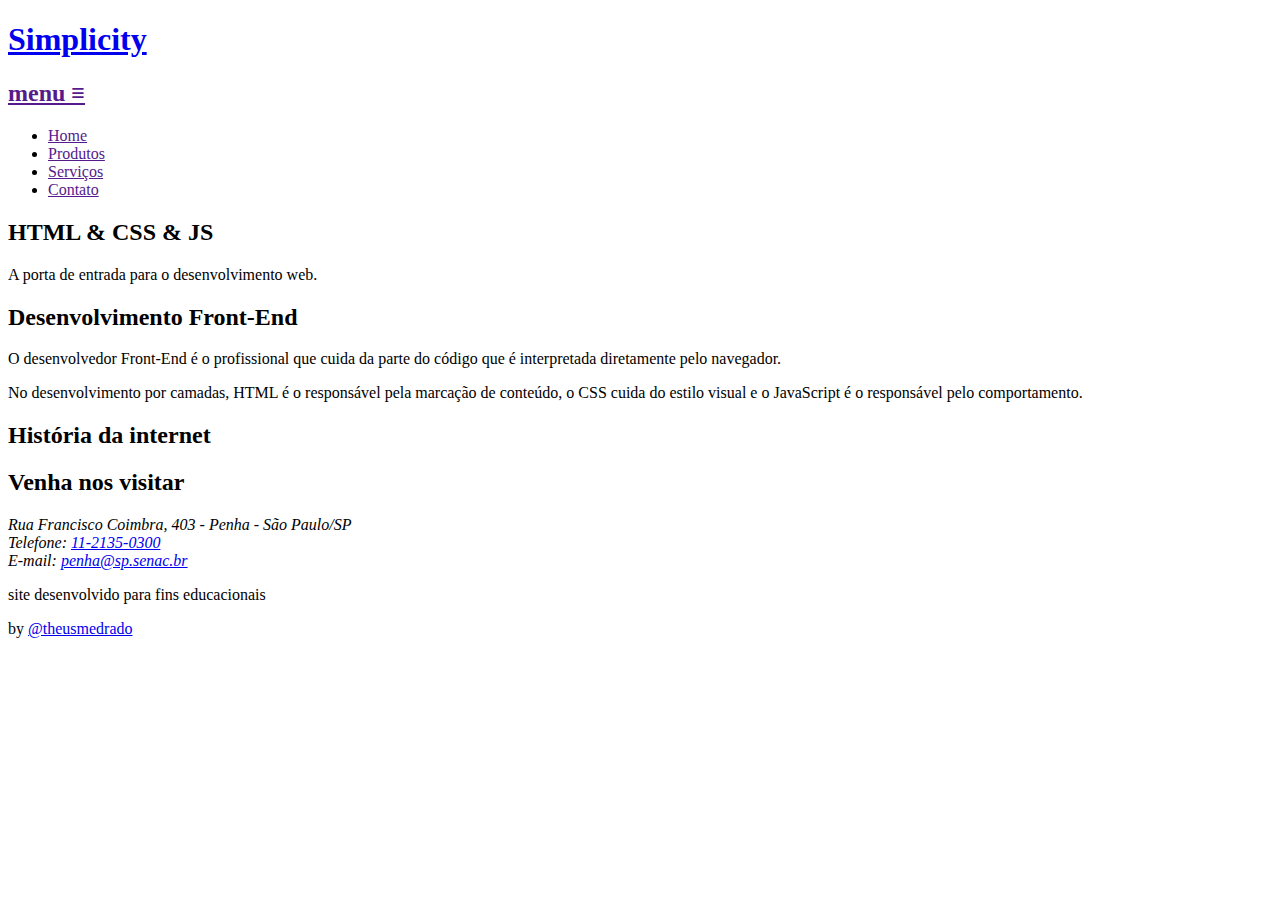
==== index.html @ a70444df "Create index.html" ====
<!DOCTYPE html>
<html lang="pt-br">

<head>
    <meta charset="UTF-8">
    <meta name="viewport" content="width=device-width, initial-scale=1.0">
    <title>Simplicity</title>
</head>

<body>
    <header class="topo">
        <h1><a href="index.html">Simplicity</a></h1>
        <nav class="navegacao">
            <h2 class="menu"><a href=""> menu &equiv; </a></h2>
            <ul class="acesso-menu">
                <li><a href="">Home</a></li>
                <li><a href="">Produtos</a></li>
                <li><a href="">Serviços</a></li>
                <li><a href="">Contato</a></li>
            </ul>
        </nav>

    </header>

    <main class="conteudo">
        <article class="destaque">
            <h2>HTML & CSS & JS</h2>
            <p>A porta de entrada para o desenvolvimento web.</p>
        </article>
        <article class="front-end">
            <h2> Desenvolvimento Front-End</h2>
            <p>O desenvolvedor Front-End é o profissional que cuida da parte do código que é interpretada diretamente
                pelo navegador.</p>
            <p>No desenvolvimento por camadas, HTML é o responsável pela marcação de conteúdo, o CSS cuida do estilo
                visual e o JavaScript é o responsável pelo comportamento.</p>

        </article>
        <article class="historia">
            <h2>História da internet</h2>

        </article>
        <article class="local">
            <h2>Venha nos visitar</h2>
            <address>
                Rua Francisco Coimbra, 403 - Penha -
                São Paulo/SP <br>
                Telefone:
                <a href="tel:1121350300">
                    11-2135-0300</a><br>

                E-mail:
                <a href="mailto:penha@sp.senac.br">
                    penha@sp.senac.br</a>
            </address>
        </article>



    </main>

    <footer class="rodape">
        <p>site desenvolvido para fins educacionais</p>
        <p>by <a target="_blank" href="https://www.instagram.com/theus__medradx/" >@theusmedrado</a></p>

    </footer>

</body>

</html>
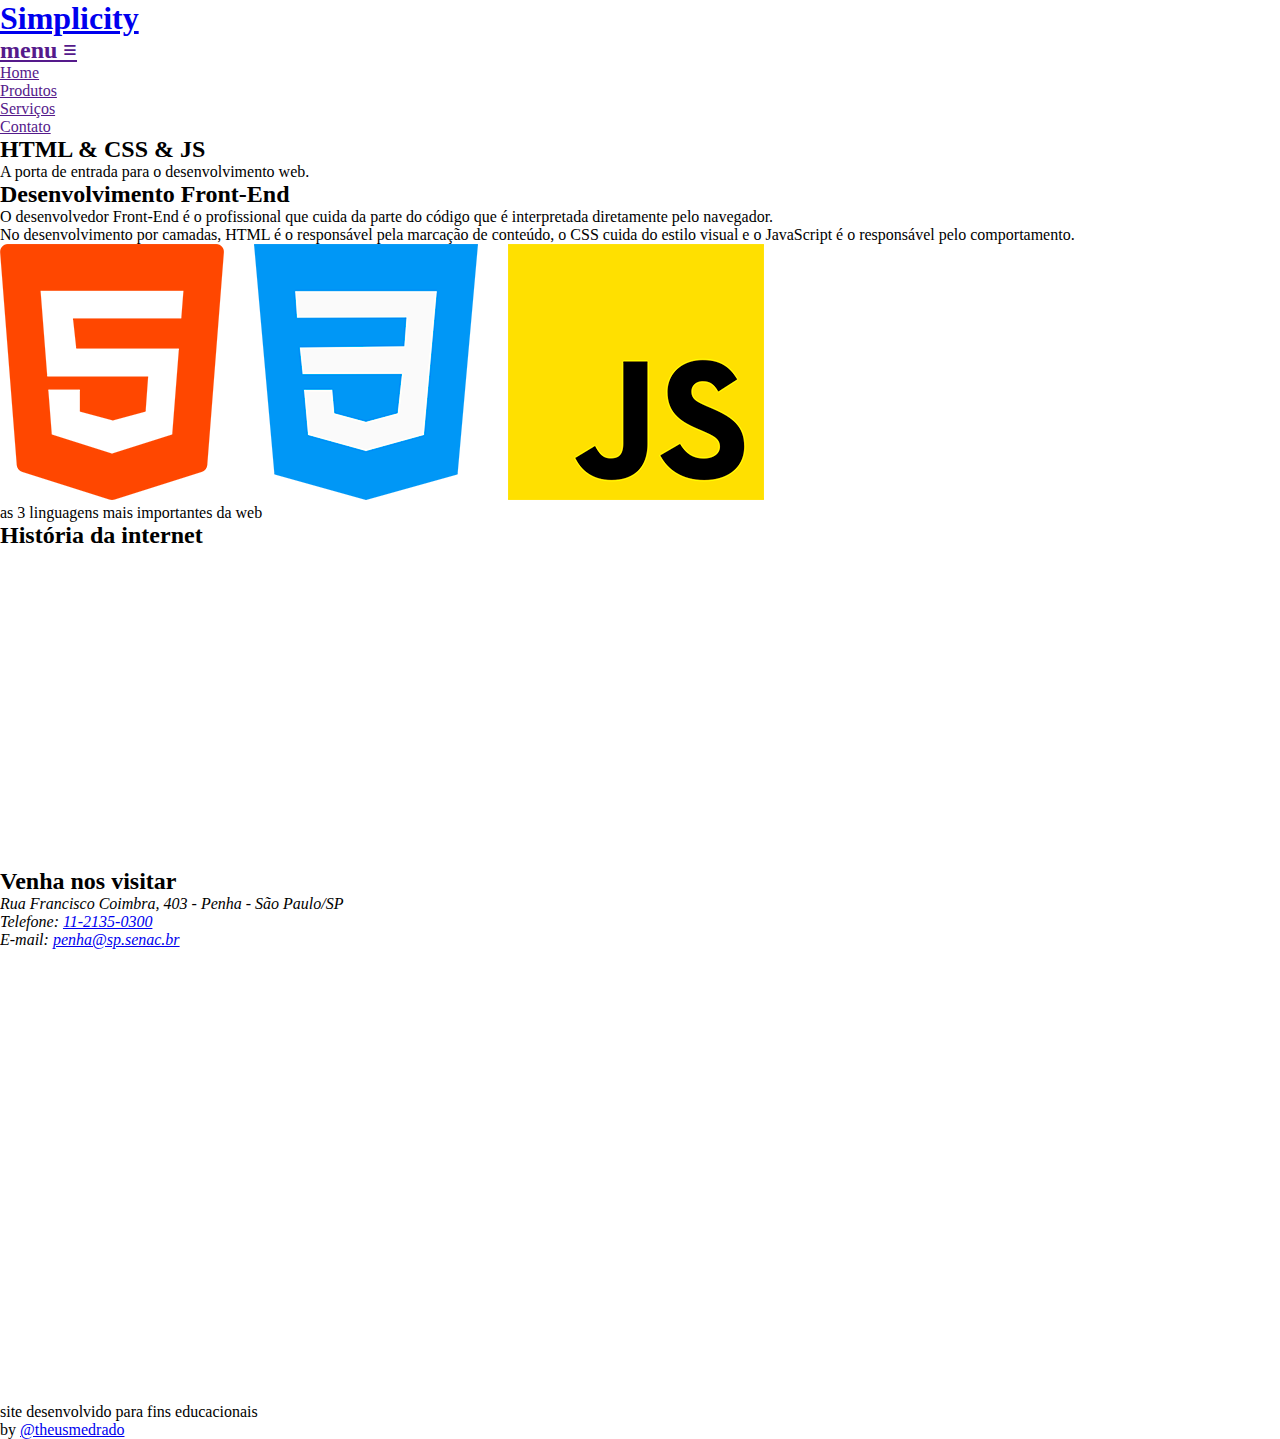
==== commit caf9eb9f: "imagens, mapa e vídeo" ====
--- a/index.html
+++ b/index.html
@@ -4,6 +4,7 @@
 <head>
     <meta charset="UTF-8">
     <meta name="viewport" content="width=device-width, initial-scale=1.0">
+    <link rel="stylesheet" href="css/estilos.css">
     <title>Simplicity</title>
 </head>
 
@@ -33,10 +34,21 @@
                 pelo navegador.</p>
             <p>No desenvolvimento por camadas, HTML é o responsável pela marcação de conteúdo, o CSS cuida do estilo
                 visual e o JavaScript é o responsável pelo comportamento.</p>
+            <figure>
+                <img src="imagens/tecnologias.png"
+                    alt="imagens das 3 linguagens mais importantes da web(html, css, javascript)">
+                <figcaption>
+                    as 3 linguagens mais importantes da web
+                </figcaption>
+            </figure>
 
         </article>
         <article class="historia">
             <h2>História da internet</h2>
+            <iframe height="315" src="https://www.youtube.com/embed/jlkvzcG1UMk?si=4ugGj_QGqkkCCo0N"
+                title="YouTube video player" frameborder="0"
+                allow="accelerometer; autoplay; clipboard-write; encrypted-media; gyroscope; picture-in-picture; web-share"
+                referrerpolicy="strict-origin-when-cross-origin" allowfullscreen></iframe>
 
         </article>
         <article class="local">
@@ -51,7 +63,9 @@
                 E-mail:
                 <a href="mailto:penha@sp.senac.br">
                     penha@sp.senac.br</a>
+                   
             </address>
+            <iframe src="https://www.google.com/maps/embed?pb=!1m18!1m12!1m3!1d3658.17576550349!2d-46.54283012376083!3d-23.526179860302467!2m3!1f0!2f0!3f0!3m2!1i1024!2i768!4f13.1!3m3!1m2!1s0x94ce5e45de28bb23%3A0x1d2ed3122aae28a7!2sSenac%20Penha!5e0!3m2!1spt-BR!2sbr!4v1727292361819!5m2!1spt-BR!2sbr" width="600" height="450" style="border:0;" allowfullscreen="" loading="lazy" referrerpolicy="no-referrer-when-downgrade"></iframe>
         </article>
 
 
@@ -60,7 +74,7 @@
 
     <footer class="rodape">
         <p>site desenvolvido para fins educacionais</p>
-        <p>by <a target="_blank" href="https://www.instagram.com/theus__medradx/" >@theusmedrado</a></p>
+        <p>by <a target="_blank" href="https://www.instagram.com/theus__medradx/">@theusmedrado</a></p>
 
     </footer>
 
--- a/css/estilos.css
+++ b/css/estilos.css
@@ -0,0 +1,10 @@
+*{
+    box-sizing: border-box;
+}
+body, h1, h2, p, figure, .acesso-menu{
+    padding: 0px;
+    margin: 0px;
+}
+img{
+    max-width: 100%;
+}
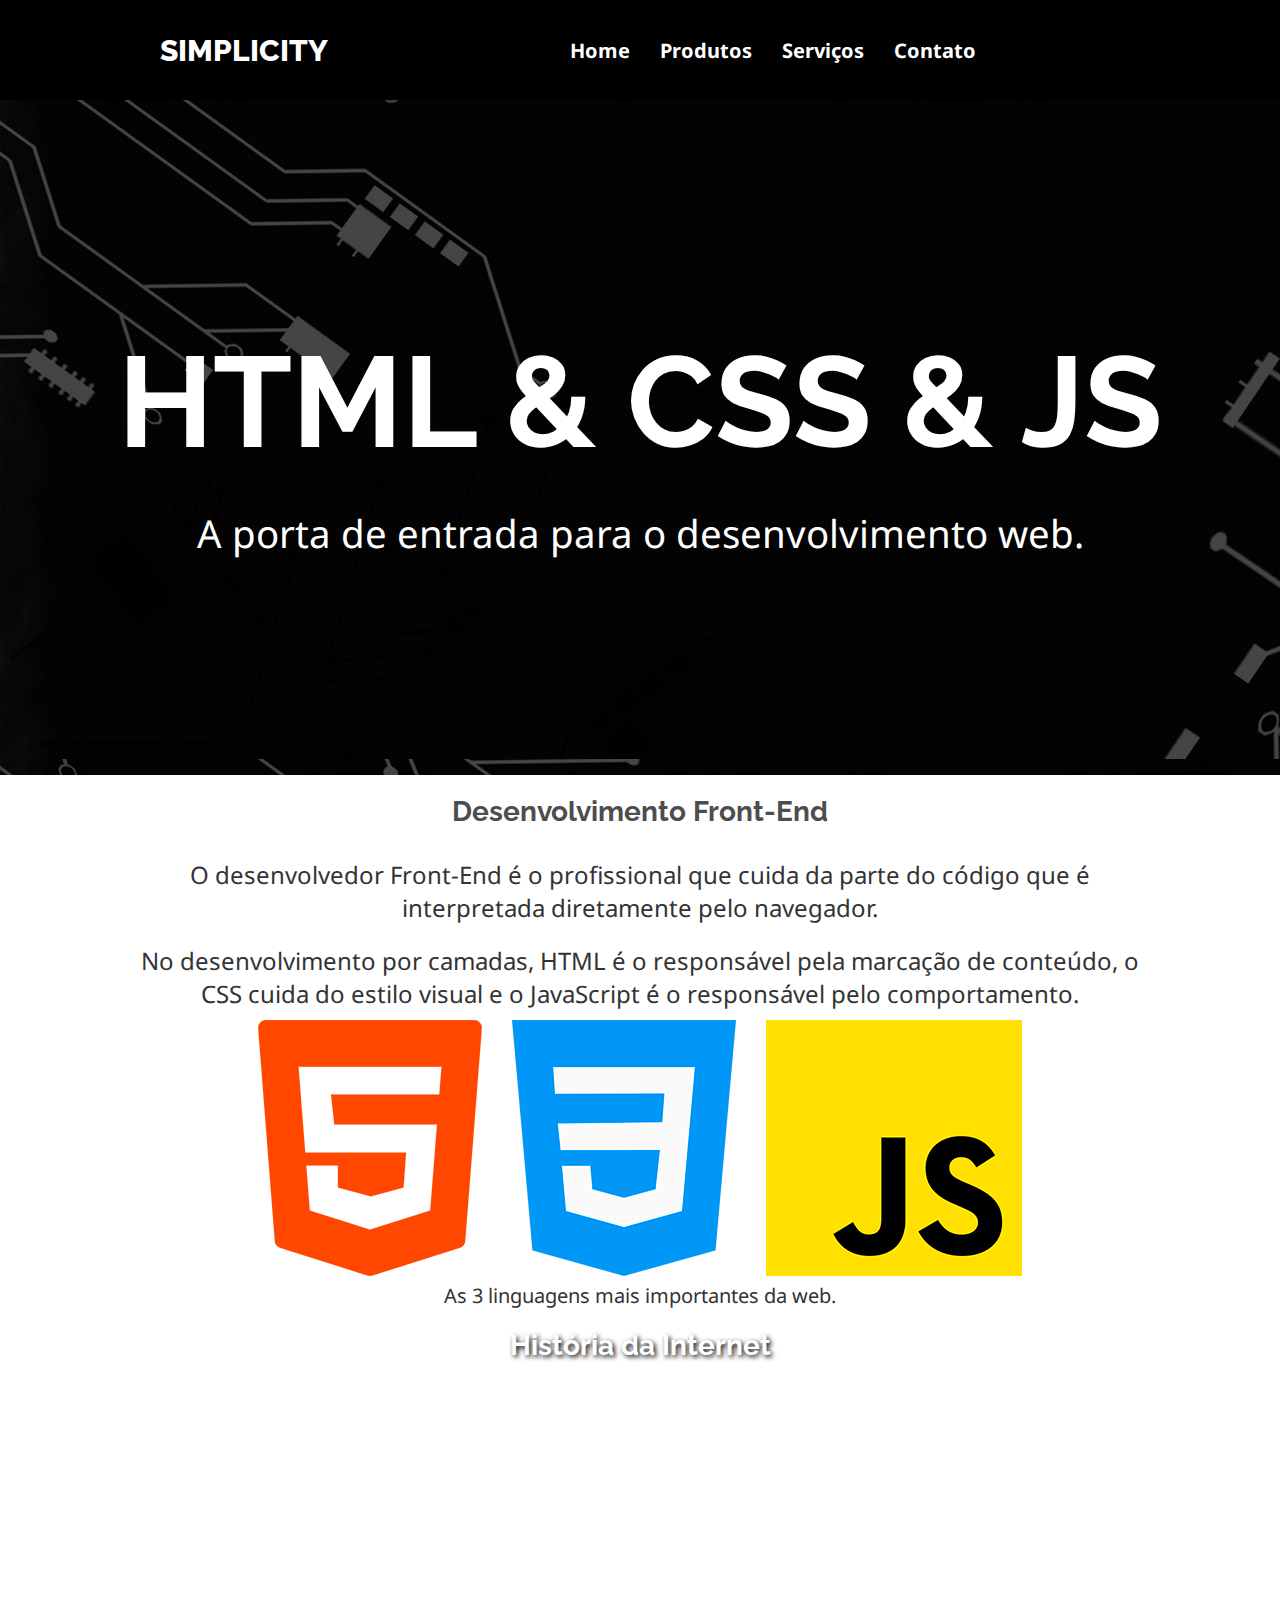
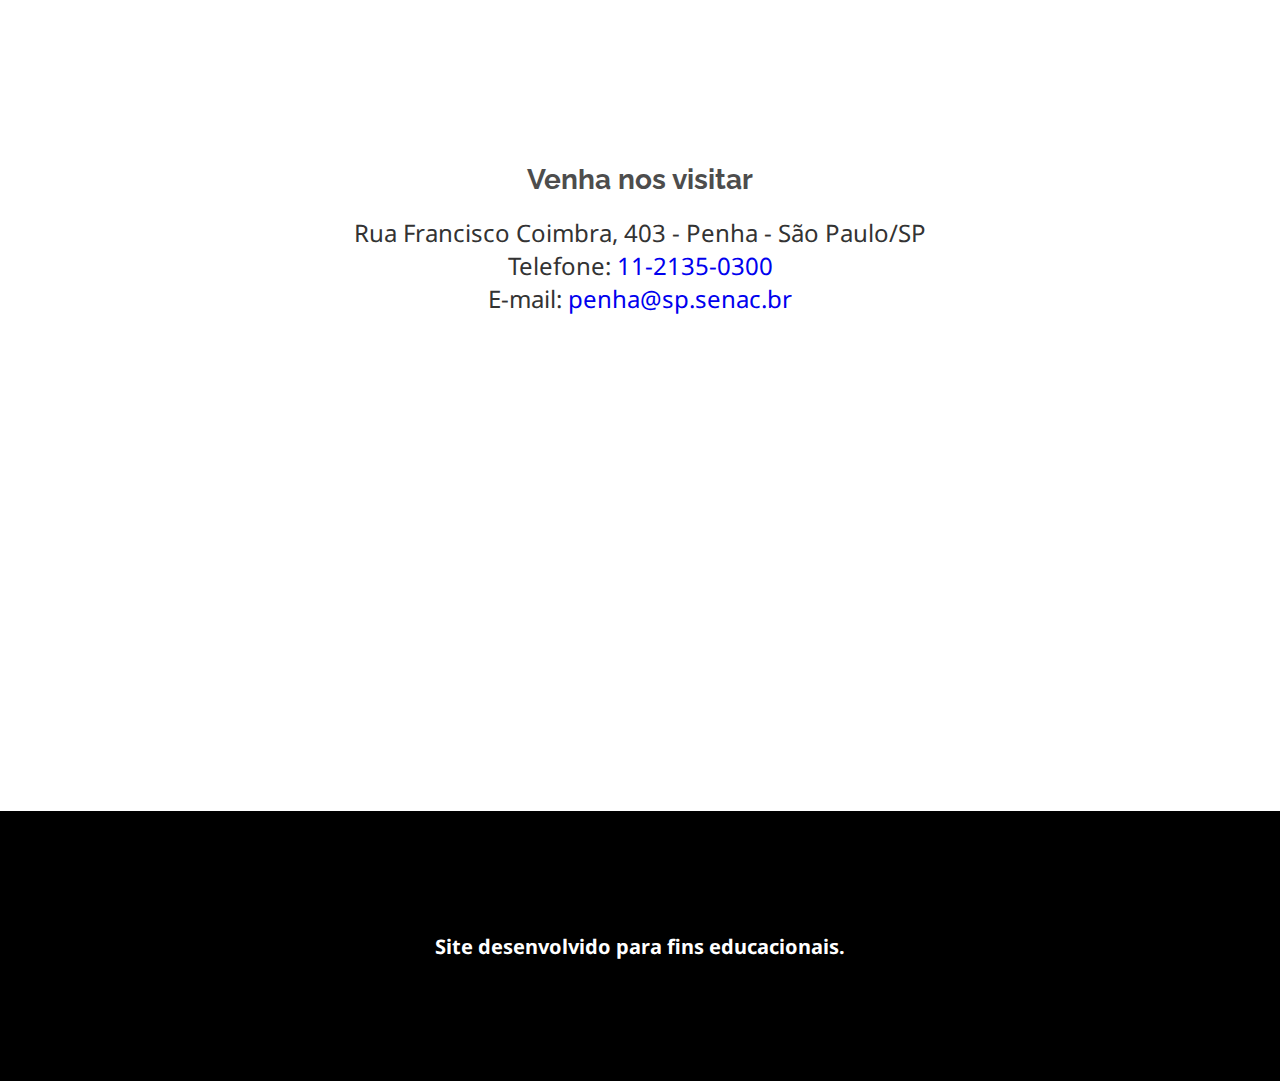
==== commit 97353a97: "personalizando o topo" ====
--- a/index.html
+++ b/index.html
@@ -1,57 +1,60 @@
 <!DOCTYPE html>
 <html lang="pt-br">
-
+ 
 <head>
-    <meta charset="UTF-8">
-    <meta name="viewport" content="width=device-width, initial-scale=1.0">
-    <link rel="stylesheet" href="css/estilos.css">
-    <title>Simplicity</title>
+<meta charset="UTF-8">
+<meta name="viewport" content="width=device-width, initial-scale=1.0">
+<title>Simplicity</title>
+ 
+<link rel="stylesheet" href="css/estilos.css">
+ 
 </head>
-
+ 
 <body>
     <header class="topo">
-        <h1><a href="index.html">Simplicity</a></h1>
-        <nav class="navegacao">
-            <h2 class="menu"><a href=""> menu &equiv; </a></h2>
-            <ul class="acesso-menu">
-                <li><a href="">Home</a></li>
-                <li><a href="">Produtos</a></li>
-                <li><a href="">Serviços</a></li>
-                <li><a href="">Contato</a></li>
+       
+    <div class="limitador">
+        <h1 class="titulo"><a href="index.html">Simplicity</a></h1>
+        <nav class="menu">
+            <h2 class="titulo-menu"><a href="">Menu &equiv; </a></h2>
+           
+ 
+           
+            <ul class="links-menu">
+                <li><a href="index.html">Home</a></li>
+                <li><a href="produtos.html">Produtos</a></li>
+                <li><a href="servicos.html">Serviços</a></li>
+                <li><a href="contato.html">Contato</a></li>
             </ul>
         </nav>
-
+    </div>
     </header>
-
+ 
     <main class="conteudo">
         <article class="destaque">
             <h2>HTML & CSS & JS</h2>
             <p>A porta de entrada para o desenvolvimento web.</p>
         </article>
-        <article class="front-end">
+ 
+        <article class="front-end limitador">
             <h2> Desenvolvimento Front-End</h2>
-            <p>O desenvolvedor Front-End é o profissional que cuida da parte do código que é interpretada diretamente
-                pelo navegador.</p>
-            <p>No desenvolvimento por camadas, HTML é o responsável pela marcação de conteúdo, o CSS cuida do estilo
-                visual e o JavaScript é o responsável pelo comportamento.</p>
+            <p>O desenvolvedor Front-End é o profissional que cuida da parte do código que é interpretada diretamente pelo navegador.</p>
+            <p>No desenvolvimento por camadas, HTML é o responsável pela marcação de conteúdo, o CSS cuida do estilo visual e o JavaScript é o responsável pelo comportamento.</p>
+ 
             <figure>
-                <img src="imagens/tecnologias.png"
-                    alt="imagens das 3 linguagens mais importantes da web(html, css, javascript)">
+                <img src="imagens/tecnologias.png" alt="">
                 <figcaption>
-                    as 3 linguagens mais importantes da web
+                    As 3 linguagens mais importantes da web.
                 </figcaption>
             </figure>
-
         </article>
+ 
         <article class="historia">
-            <h2>História da internet</h2>
-            <iframe height="315" src="https://www.youtube.com/embed/jlkvzcG1UMk?si=4ugGj_QGqkkCCo0N"
-                title="YouTube video player" frameborder="0"
-                allow="accelerometer; autoplay; clipboard-write; encrypted-media; gyroscope; picture-in-picture; web-share"
-                referrerpolicy="strict-origin-when-cross-origin" allowfullscreen></iframe>
-
+            <h2>História da Internet</h2>
+            <iframe  height="315" src="https://www.youtube.com/embed/jlkvzcG1UMk?si=PmZB_SJ0dnw91qHk" title="YouTube video player" frameborder="0" allow="accelerometer; autoplay; clipboard-write; encrypted-media; gyroscope; picture-in-picture; web-share" referrerpolicy="strict-origin-when-cross-origin" allowfullscreen></iframe>
         </article>
-        <article class="local">
+ 
+        <article class="localizacao">
             <h2>Venha nos visitar</h2>
             <address>
                 Rua Francisco Coimbra, 403 - Penha -
@@ -59,25 +62,18 @@
                 Telefone:
                 <a href="tel:1121350300">
                     11-2135-0300</a><br>
-
+ 
                 E-mail:
                 <a href="mailto:penha@sp.senac.br">
                     penha@sp.senac.br</a>
-                   
             </address>
-            <iframe src="https://www.google.com/maps/embed?pb=!1m18!1m12!1m3!1d3658.17576550349!2d-46.54283012376083!3d-23.526179860302467!2m3!1f0!2f0!3f0!3m2!1i1024!2i768!4f13.1!3m3!1m2!1s0x94ce5e45de28bb23%3A0x1d2ed3122aae28a7!2sSenac%20Penha!5e0!3m2!1spt-BR!2sbr!4v1727292361819!5m2!1spt-BR!2sbr" width="600" height="450" style="border:0;" allowfullscreen="" loading="lazy" referrerpolicy="no-referrer-when-downgrade"></iframe>
+            <iframe src="https://www.google.com/maps/embed?pb=!1m18!1m12!1m3!1d3658.1756287870057!2d-46.54283012484357!3d-23.526184778823964!2m3!1f0!2f0!3f0!3m2!1i1024!2i768!4f13.1!3m3!1m2!1s0x94ce5e45de28bb23%3A0x1d2ed3122aae28a7!2sSenac%20Penha!5e0!3m2!1sen!2sbr!4v1727292375776!5m2!1sen!2sbr"  height="450" style="border:0;" allowfullscreen="" loading="lazy" referrerpolicy="no-referrer-when-downgrade"></iframe>
         </article>
-
-
-
     </main>
-
+ 
     <footer class="rodape">
-        <p>site desenvolvido para fins educacionais</p>
-        <p>by <a target="_blank" href="https://www.instagram.com/theus__medradx/">@theusmedrado</a></p>
-
+        <p>Site desenvolvido para fins educacionais.</p>
     </footer>
-
 </body>
-
+ 
 </html>--- a/css/estilos.css
+++ b/css/estilos.css
@@ -1,10 +1,350 @@
-*{
-    box-sizing: border-box;
-}
-body, h1, h2, p, figure, .acesso-menu{
-    padding: 0px;
-    margin: 0px;
-}
-img{
-    max-width: 100%;
-}
+@import url('https://fonts.googleapis.com/css2?family=Noto+Sans:ital,wght@0,100..900;1,100..900&family=Raleway:ital,wght@0,100..900;1,100..900&display=swap');
+ 
+/* Alterando o Box Model */
+* { box-sizing: border-box; }
+ 
+/* Declaração de variáveis (sempre no :root) */
+:root {
+    --cor-titulo: #4d4d4d;
+    --cor-texto: #333;
+    --cor-escura: #000;
+    --cor-clara: #fff;
+    --cor-intermediaria: #ececec;
+}
+ 
+/* Valor de referência/base
+para uso da medida REM */
+html { font-size: 16px; }
+ 
+/* Reset de alguns elementos */
+body, h1, h2, p, figure, .links-menu {
+    margin: 0;
+    padding: 0;
+}
+ 
+img { max-width: 100%; }
+ 
+body {
+    font-family: "Noto Sans", sans-serif;
+    color: var(--cor-texto);
+}
+ 
+a { text-decoration: none; }
+ 
+.titulo {
+    font-family: Raleway, sans-serif;
+    text-transform: uppercase;
+    font-weight: 800; /* extra bold */
+    font-size: 1.5rem;
+}
+ 
+.titulo a {
+    background-color: var(--cor-escura);
+    color: var(--cor-clara);
+    padding: 0.3rem 1rem;
+    border-radius: 4px;
+}
+ 
+/* cabeçalho/topo "cheio", ou seja, pegando 100% da tela e fixado */
+.topo {
+    position: sticky;
+    top: 0;
+    background-color: var(--cor-escura);
+    z-index: 10;
+}
+ 
+/* <div> com a classe limitador DENTRO do topo (sub-cabeçalho):aplicamos os ajustes de layout (flex) */
+.topo .limitador{
+    display: flex;
+    justify-content: space-between;
+    align-items: center;
+}
+ 
+/* classe que  será aplicada em algumas partes do site visando criar limites
+de tamanho.*/
+ 
+.limitador{
+    width: 95vw;
+    max-width: 1000px;
+    margin: auto;
+    /* background-color: yellow; */
+}
+ 
+ 
+.titulo-menu a {
+    background-color:var(--cor-clara);
+    color: var(--cor-escura);
+    font-size: 1.2rem;
+    padding: 1rem;
+    /* background-color: yellow; */
+    display: inline-block;
+    margin-top: 10%;
+    margin-bottom: 10%;
+    border-radius: 8%;
+}
+ 
+.menu a:hover {
+    background-color: var(--cor-intermediaria);
+}
+ 
+.links-menu {
+    list-style: none;
+    display: none;
+}
+ 
+.links-menu a {
+    color: var(--cor-clara);
+    font-weight: bold;
+    display: flex;
+    justify-content: center;
+    align-items: center;
+    height: 50px;
+    
+}
+ 
+.links-menu.aberto {
+    /* Usamos o flex para fazer os links
+    aparecerem e ao mesmo ter acesso a
+    todas as vantagens do flex. */
+    display: flex;
+ 
+    /* Fazemos com que os links fiquem
+    dispostos como coluna (verticalmente) */
+    flex-direction: column;
+ 
+    /* Usamos o position absolute para "soltar" a lista de links na tela e com as propriedades/coordenadas
+    left e right ajustar sua posição em relação às laterais. */
+    position: absolute;
+    left: 0;
+    right: 0;
+ 
+    background-color: var(--cor-escura);
+}
+ 
+.destaque {
+    height: 75vh;
+    background-image: url(../imagens/fundo-destaque.jpg);
+    background-attachment: fixed;
+    color: var(--cor-clara);
+    text-align: center;
+    display: flex;
+    flex-direction: column;
+    justify-content: center;
+}
+ 
+/* Etapa 1: criar regra de animação */
+@keyframes animaDestaque {
+    /* Dê (como começa) */
+    from {
+        opacity: 0;
+        transform: scale(0.5);
+    }
+ 
+    /* Para (como termina) */
+    to {
+        opacity: 1;
+        transform: scale(1);
+    }
+}
+ 
+/* Etapa 2: aplicar a animação */
+.destaque h2, .destaque p {
+    color: var(--cor-clara);
+    animation-name: animaDestaque;
+    animation-duration: 0.5s;
+ 
+    /* Opções adicionais */
+    /* animation-iteration-count: infinite; */
+    /* animation-direction: alternate; */
+}
+ 
+ 
+/* Função clamp()
+Usada para definir um valor que se ajusta dinamicamente
+entre um valor MÍNIMO, IDEAL/FLEXÍVEL/VARIÁVEL e MÁXIMO. */
+.destaque h2 { font-size: clamp(3rem, 10vw, 7rem); }
+.destaque p { font-size: clamp(1.5rem, 3vw, 3rem); }
+ 
+article h2 {
+    padding: 1rem;
+    font-size: 1.4rem;
+    font-family: Raleway, sans-serif;
+    color: var(--cor-titulo);
+}
+ 
+article p {
+    padding: 0.5rem 0;
+    font-size: 1.2rem;
+}
+ 
+article address {
+    font-style: normal;
+    font-size: 1.2rem;
+}
+ 
+.front-end, .historia, .localizacao {
+    text-align: center;
+}
+ 
+/* Exercícios (correção) */
+.historia {
+    background-image: url(../imagens/fundo-madeira.jpg);
+    background-size: cover;
+    background-attachment: fixed;
+}
+ 
+.historia h2 {
+    color: var(--cor-clara);
+    text-shadow: var(--cor-escura) 2px 2px 5px;
+}
+ 
+.historia iframe {
+    width: 100%;
+    max-width: 700px;
+    margin-bottom: 2rem;
+}
+ 
+.localizacao iframe {
+    width: 100%;
+    margin-top: 2rem;
+}
+ 
+.rodape {
+    background-color: var(--cor-escura);  
+    color: var(--cor-clara);  
+    height: 30vh;
+    font-weight: bold;
+    display: flex;
+    justify-content: center;
+    align-items: center;
+    text-align: center;
+}
+ 
+ 
+/* Regras para as demais páginas (Produtos, Serviços e Contato) */
+.conteudo-geral {
+    background-color: var(--cor-intermediaria);
+    padding: 0.5rem;
+}
+ 
+.conteudo-geral h2 {
+    padding-left: 0;
+    font-size: 1.8rem;
+    border-bottom: solid 1px;
+}
+ 
+/* Regras para tabela */
+table {
+    border: solid 4px var(--cor-escura);
+    width: 80%;
+    max-width: 600px;
+    margin: auto;
+    /* remove o espaçamento entre as bordas */
+    border-collapse: collapse;
+}
+ 
+caption{
+    text-transform: uppercase;
+    font-size: 1.2rem;
+    padding-bottom: 0.3rem;
+}
+ 
+th, td{
+    border: solid 1px var(--cor-escura);
+}
+ 
+th{
+    background-color: var(--cor-escura);
+    color: var(--cor-clara);
+    padding: 0.5rem;
+}
+ 
+td{
+    padding: 0.4rem;
+}
+ 
+/* selecionando os segundos <td> */
+td:nth-child(2){text-align: center;}
+ 
+td:last-child, th:last-child{text-align: right;}
+ 
+ 
+/* selecionando linhas alternadas. podemos usar even (ímpares) ou odd (pares) */
+tr:nth-child(even){
+    background-color: var(--cor-clara);
+}
+ 
+ 
+.galeria{
+   
+    text-align: center;
+    /* display: flex;
+    justify-content: center; */
+    /* background-color: yellow; */
+}
+ 
+.galeria img{
+    margin: 1rem;
+    border-radius: 50%;
+    transition: 0.5s;
+}
+.galeria img:hover{
+    transform: scale(1.2) rotate(10deg);
+   
+}
+ 
+@keyframes animagaleria {
+    /* Dê (como começa) */
+    from {
+        opacity: 0;
+        transform: scale(0.5);
+    }
+ 
+    /* Para (como termina) */
+    to {
+        opacity: 1;
+        transform: scale(1);
+    }
+}
+ 
+a img{
+    box-shadow: var(--cor-escura) 0 0 30px;
+    color: var(--cor-clara);
+    animation-name: animagaleria;
+    animation-duration: 0.5s;
+   
+    /* Opções adicionais */
+    /* animation-iteration-count: infinite; */
+    /* animation-direction: alternate; */
+}
+/*regras condicionais de media query*/
+@media screen and (min-width: 600px) {
+    .titulo-menu{
+         display: none;
+        }
+    
+
+/* exibindo links do menu*/
+.links-menu {
+    display: flex;
+    
+    
+}
+.menu{
+    width: 60%;
+}
+.links-menu li{
+    margin-left: 5%;
+    
+}
+
+}
+@media  screen and (min-width: 1000px) {
+    html{
+        font-size: 20px;
+    }
+.topo .limitador{
+    height: 100px;
+}
+    
+}
